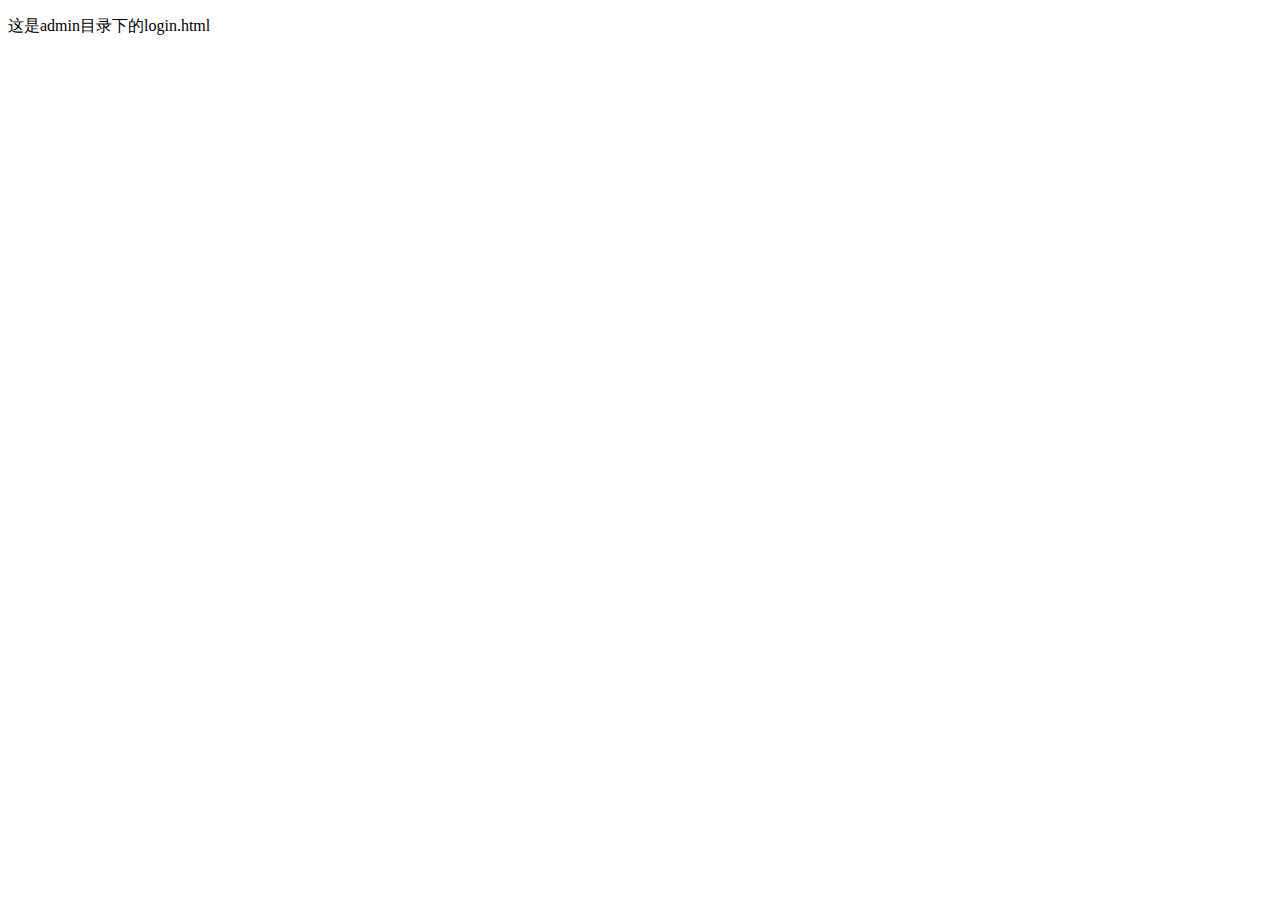
==== public/admin/login.html @ a967a0ee "第一次上传" ====
<!DOCTYPE html>
<html lang="en">
<head>
    <meta charset="UTF-8">
    <meta name="viewport" content="width=device-width, initial-scale=1.0">
    <meta http-equiv="X-UA-Compatible" content="ie=edge">
    <title>Document</title>
</head>
<body>
    <p>这是admin目录下的login.html</p>
</body>
</html>
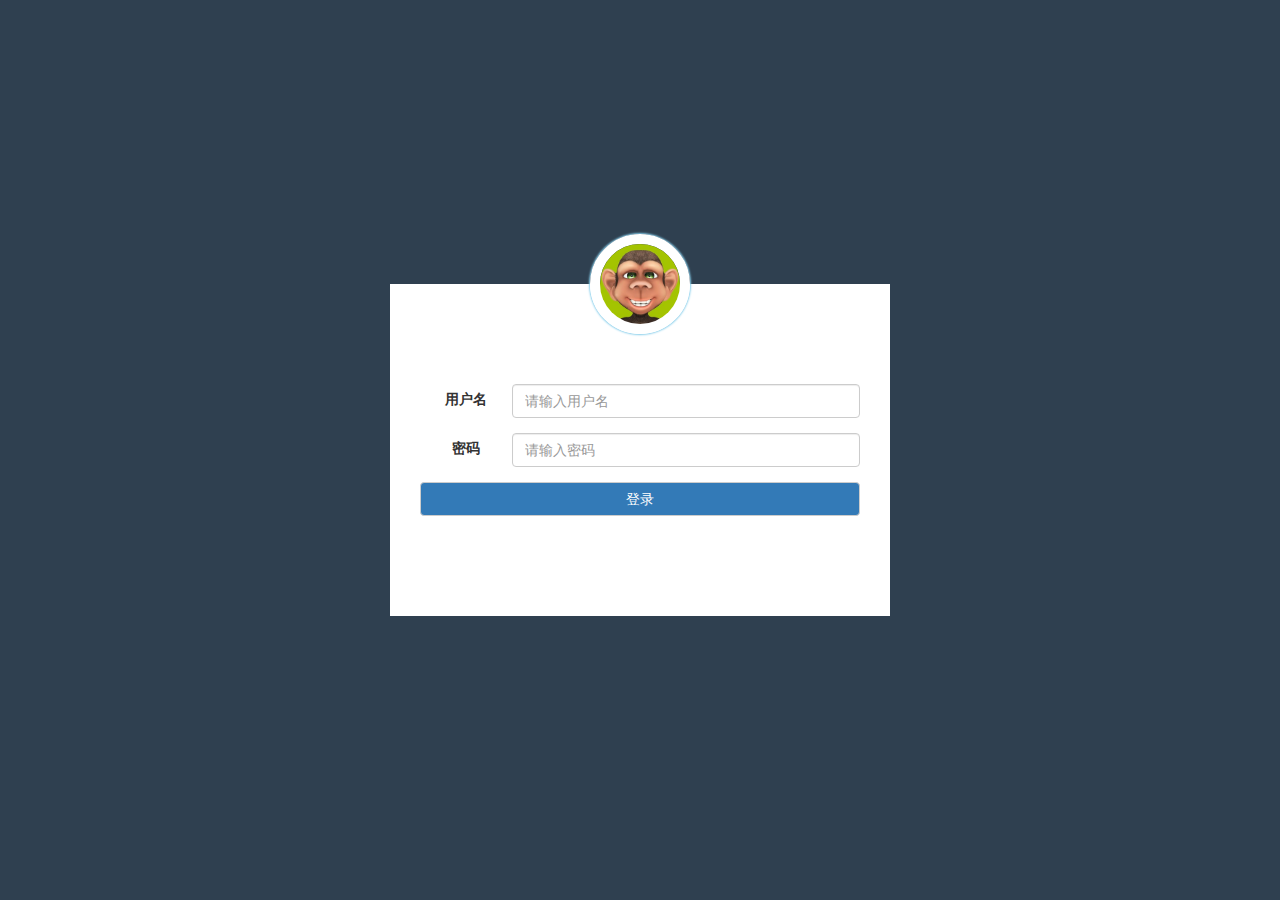
==== commit 3b5c5c99: "pc端完成" ====
--- a/public/admin/login.html
+++ b/public/admin/login.html
@@ -1,12 +1,37 @@
 <!DOCTYPE html>
 <html lang="en">
+
 <head>
     <meta charset="UTF-8">
     <meta name="viewport" content="width=device-width, initial-scale=1.0">
     <meta http-equiv="X-UA-Compatible" content="ie=edge">
     <title>Document</title>
+    <link rel="stylesheet" href="./lib/bootstrap/css/bootstrap.css">
+    <link rel="stylesheet" href="./lib/font-awesome/css/font-awesome.min.css">
+    <link rel="stylesheet" href="./lib/nprogress/nprogress.css">
+    <link rel="stylesheet" href="./less/login.css">
 </head>
+
 <body>
-    <p>这是admin目录下的login.html</p>
+    <main id="main">
+        <form>
+            <img class="user-img" src="./images/monkey.png" alt="">
+            <div class="form-group">
+                <label for="exampleInputEmail1" class="col-sm-3">用户名</label>
+                <input type="text" class="form-control user-name col-sm-9" id="exampleInputEmail1" placeholder="请输入用户名">
+            </div>
+            <div class="form-group">
+                <label for="exampleInputPassword1" class="col-sm-3">密码</label>
+                <input type="password" class="form-control user-password col-sm-9" id="exampleInputPassword1" placeholder="请输入密码">
+            </div>
+            <button type="button" class="btn btn-default btn-login">登录</button>
+        </form>
+    </main>
+    <script src="./lib/jquery/jquery.min.js"></script>
+    <script src="./lib/jquery/jquery.pagination.js"></script>
+    <script src="./lib/bootstrap/js/bootstrap.min.js"></script>
+    <script src="./lib/artTemplate/template-web.js"></script>
+    <script src="./js/login.js"></script>
 </body>
+
 </html>--- a/public/admin/lib/nprogress/nprogress.css
+++ b/public/admin/lib/nprogress/nprogress.css
@@ -0,0 +1,74 @@
+/* Make clicks pass-through */
+#nprogress {
+  pointer-events: none;
+}
+
+#nprogress .bar {
+  background: greenyellow;
+
+  position: fixed;
+  z-index: 10000;
+  top: 0;
+  left: 0;
+
+  width: 100%;
+  height: 2px;
+}
+
+/* Fancy blur effect */
+#nprogress .peg {
+  display: block;
+  position: absolute;
+  right: 0px;
+  width: 100px;
+  height: 100%;
+  box-shadow: 0 0 10px #29d, 0 0 5px #29d;
+  opacity: 1.0;
+
+  -webkit-transform: rotate(3deg) translate(0px, -4px);
+      -ms-transform: rotate(3deg) translate(0px, -4px);
+          transform: rotate(3deg) translate(0px, -4px);
+}
+
+/* Remove these to get rid of the spinner */
+#nprogress .spinner {
+  display: block;
+  position: fixed;
+  z-index: 1031;
+  top: 15px;
+  right: 15px;
+}
+
+#nprogress .spinner-icon {
+  width: 18px;
+  height: 18px;
+  box-sizing: border-box;
+
+  border: solid 2px transparent;
+  border-top-color: #29d;
+  border-left-color: #29d;
+  border-radius: 50%;
+
+  -webkit-animation: nprogress-spinner 400ms linear infinite;
+          animation: nprogress-spinner 400ms linear infinite;
+}
+
+.nprogress-custom-parent {
+  overflow: hidden;
+  position: relative;
+}
+
+.nprogress-custom-parent #nprogress .spinner,
+.nprogress-custom-parent #nprogress .bar {
+  position: absolute;
+}
+
+@-webkit-keyframes nprogress-spinner {
+  0%   { -webkit-transform: rotate(0deg); }
+  100% { -webkit-transform: rotate(360deg); }
+}
+@keyframes nprogress-spinner {
+  0%   { transform: rotate(0deg); }
+  100% { transform: rotate(360deg); }
+}
+
--- a/public/admin/less/login.css
+++ b/public/admin/less/login.css
@@ -0,0 +1,41 @@
+* {
+  padding: 0;
+  margin: 0;
+}
+body {
+  background-color: #2f4050;
+}
+#main form {
+  width: 500px;
+  position: absolute;
+  left: 50%;
+  top: 50%;
+  transform: translate(-50%, -50%);
+  background-color: #fff;
+  display: flex;
+  flex-direction: column;
+  padding: 100px 30px;
+}
+#main form .form-group {
+  display: flex;
+}
+#main form .col-sm-3 {
+  display: flex;
+  justify-content: center;
+  align-items: center;
+}
+#main form .btn-login {
+  background-color: #337ab7;
+  color: #fff;
+}
+#main form .user-img {
+  position: absolute;
+  width: 100px;
+  height: 100px;
+  top: -50px;
+  left: 50%;
+  transform: translateX(-50%);
+  border-radius: 50%;
+  border: 10px solid #fff;
+  box-shadow: 0px 0px 2px 1px skyblue;
+}
